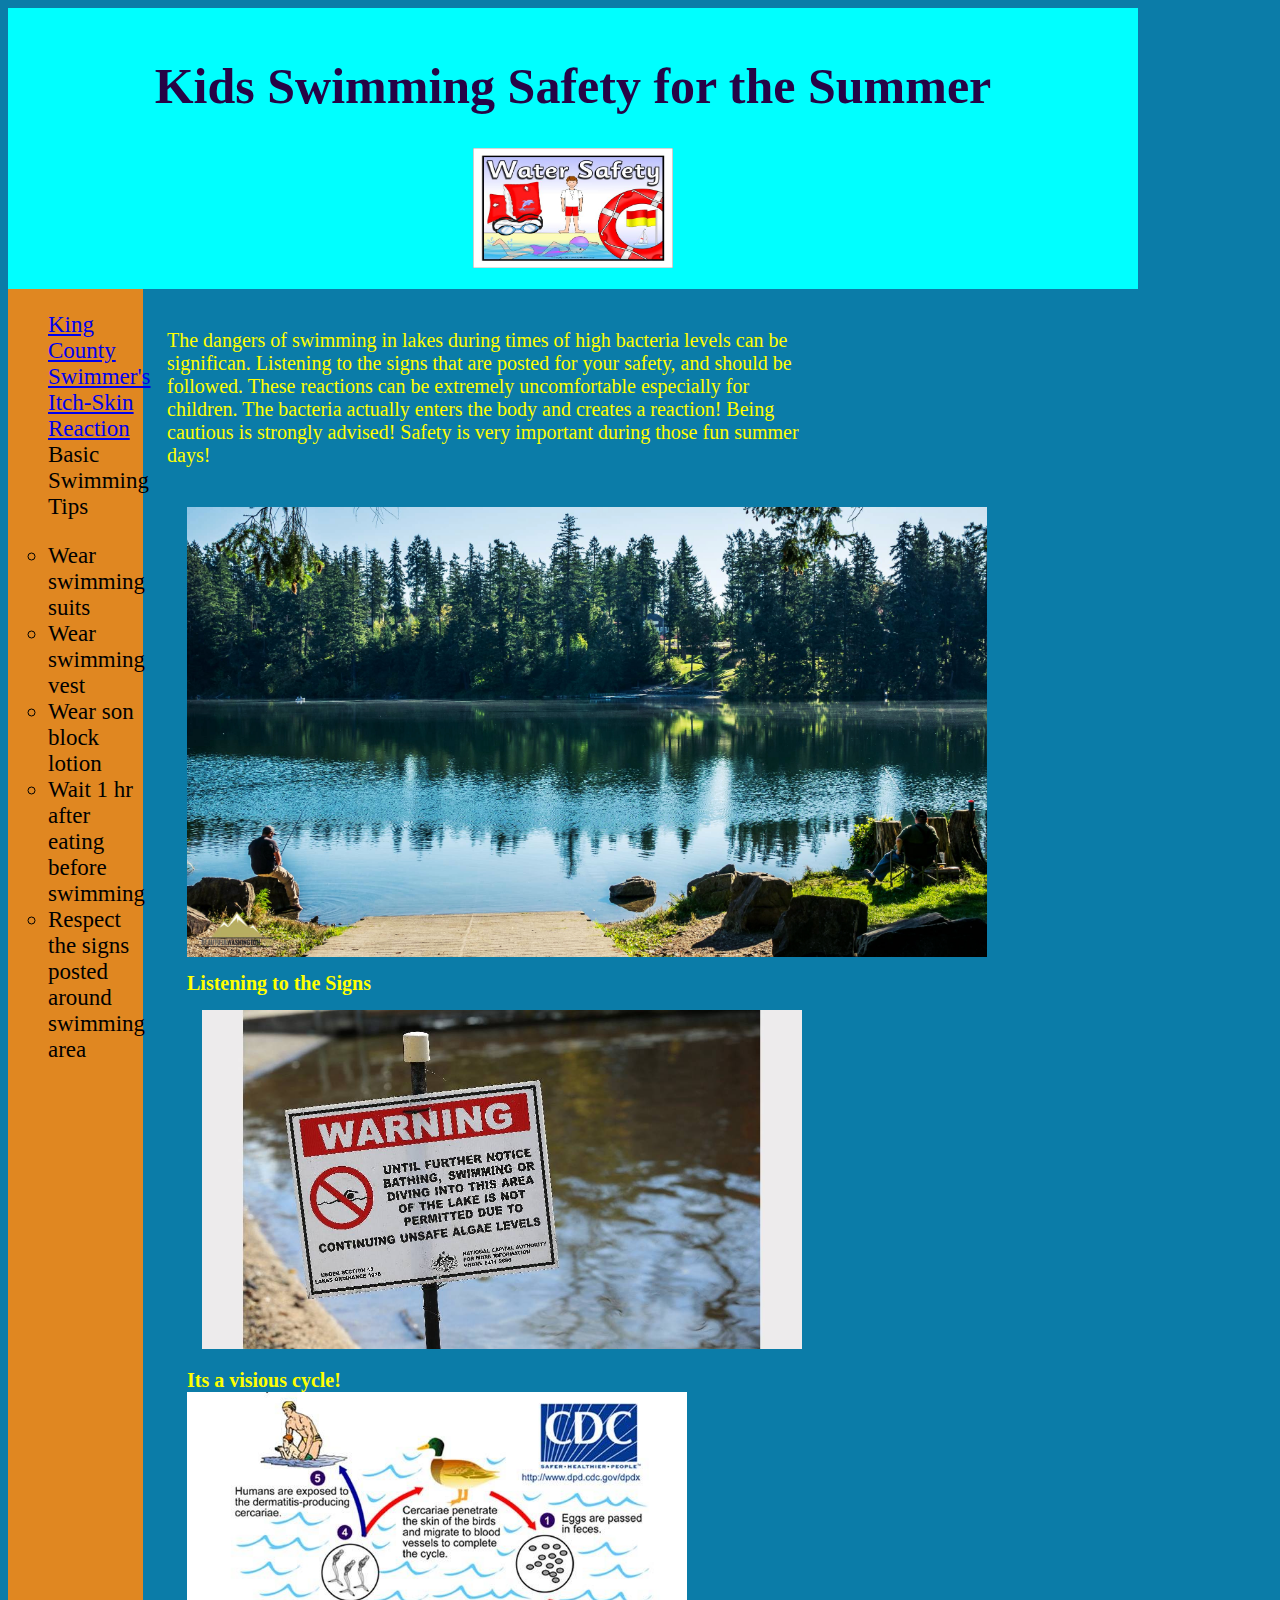
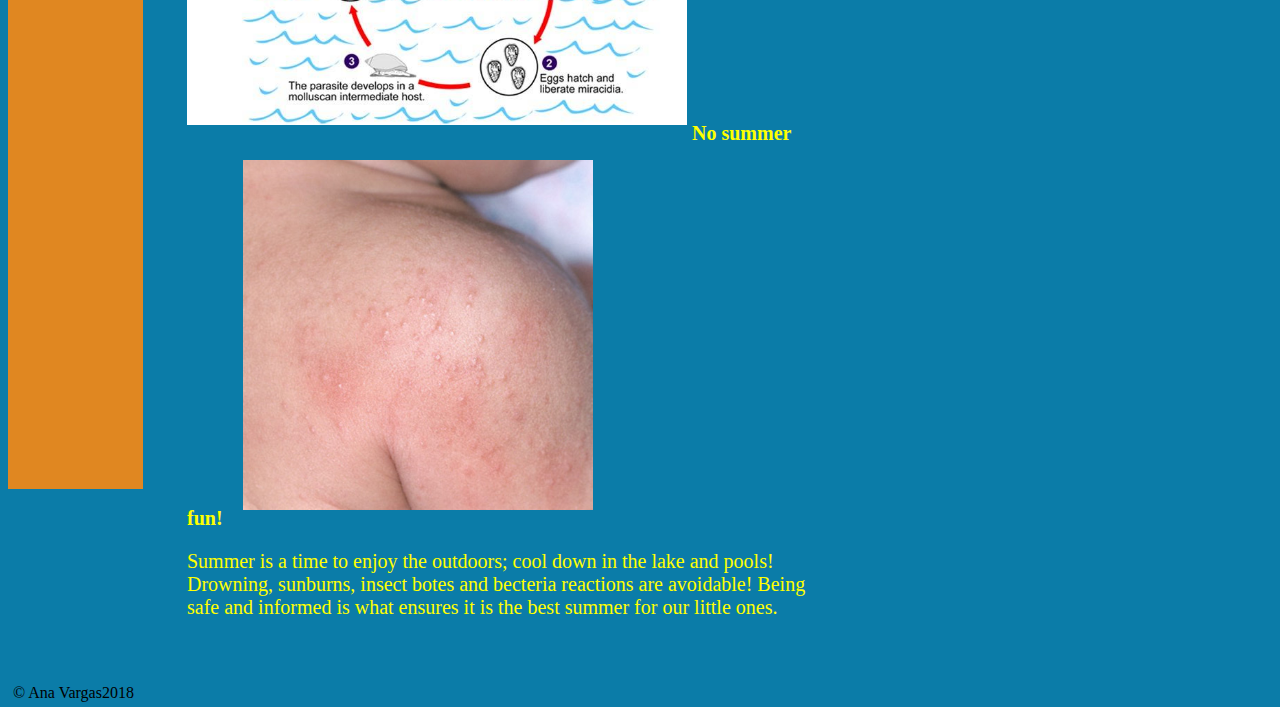
==== Swimming.html @ 329333e7 "First commit hello" ====
<!DOCTYPE html>
<html>
    <head>
        <link REL="StyleSheet" TYPE="text/css" HREF="swimming.css">
    </head>

    <body>

        <header>
            <h1>Kids Swimming Safety for the Summer </h1>
            <img id="water" src="water.jpg">
        </header>

        <nav>
                <ul>
                
                        <li><a href="https://www.kingcounty.gov/services/environment/water-and-land/lakes/facts/bacteria.aspx">King County</a></li>
                        <li><a href="https://www.cdc.gov/parasites/swimmersitch/faqs.html">Swimmer's Itch-Skin Reaction</a></li>
                        <li><a href="https://momlovesbest.com/health/swimming"></a>Basic Swimming Tips</a></li>

                </ul>
                <ul id="list">

                        <li>Wear swimming suits</li>
                        <li>Wear swimming vest</li>
                        <li>Wear son block lotion</li>
                        <li>Wait 1 hr after eating before swimming</li>
                        <li>Respect the signs posted around swimming area</li>
                    </ul>
        </nav>

        <section>
                <p>The dangers of swimming in lakes during times of high bacteria levels can be significan.
                        Listening to the signs that are posted for your safety, and should be followed.
                        These reactions can be extremely uncomfortable especially for children. The bacteria actually enters the body and creates a reaction!
                        Being cautious is strongly advised!
                        Safety is very important during those fun summer days!</p>
                
        
        
                <section>
                    <img id="lake" src="lake.jpg">
                    <strong>Listening to the Signs</strong>
                    <img id="warning" src="warning.jpg">
                    <strong>Its a visious cycle!</strong>
                    <img id="cycle" src="cycle.jpg">
                    <strong>No summer fun!</strong>
                    <img id="skin" src="skin.jpg">

                    <p>
                        Summer is a time to enjoy the outdoors; cool down in the lake and pools! 
                        Drowning, sunburns, insect botes and becteria reactions are avoidable!
                        Being safe and informed is what ensures it is the best summer for our little ones.

                    </p>
        
        
                </section>
        </section>

        <footer>
        &#169; Ana Vargas2018
        </footer>

    </body>
</html>
---- swimming.css ----
/* Note to students: Some properties are given to you to fill out,
others you can modify as they stand, and if you have time,
there are definitely some properties you should add! */

html {
  height: 100%;
  background-color: rgb(11, 124, 168) 
}

body {
  height: 100%;
}

header {
  padding: 15px;
  display: block;
  width: 1100px;
  color:rgb(38, 4, 70);
  background-color: aqua;
  text-align: center;
  font-size:25px;
  display: block;
  text-align:center;
}

nav {
  line-height:;
  background-color:rgb(224, 135, 33);
  width:150px;
  display: inline-block;
  vertical-align: top;
  display: block;
  width: 135px;
  height: 1800px;
  display: inline-block;
  font-size: 23px;
}

nav ul {
  list-style-type: none;
}
#list{
  list-style-type: circle;
}

a {
    color: ;
}

section {
  width: 516px;
  display: inline-block;
  color: yellow;
  display:inline-block;
  padding: 20px;
  width:640px;
  font-size: 20px;
}

aside {
  width: 125px;
  display: inline-block;
  vertical-align: top;
  background-color:;
  font-size: ;
}

aside ul {
  list-style-type: none;
}

footer {
  width: 790px;
  background-color:;
  text-align:;
  padding:5px;
  display: block;
}


#lake{
  margin-bottom: 10px;
  width:800px;
}

#warning{
  width:600px;
  margin-bottom: 15px;
  margin:15px
}

#cycle{
  margin-bottom: 15px;
  width: 500px;

}

#skin{
  margin:15px;
  width:350px;
}

#water{
  width:200px;
  height:120px;
}
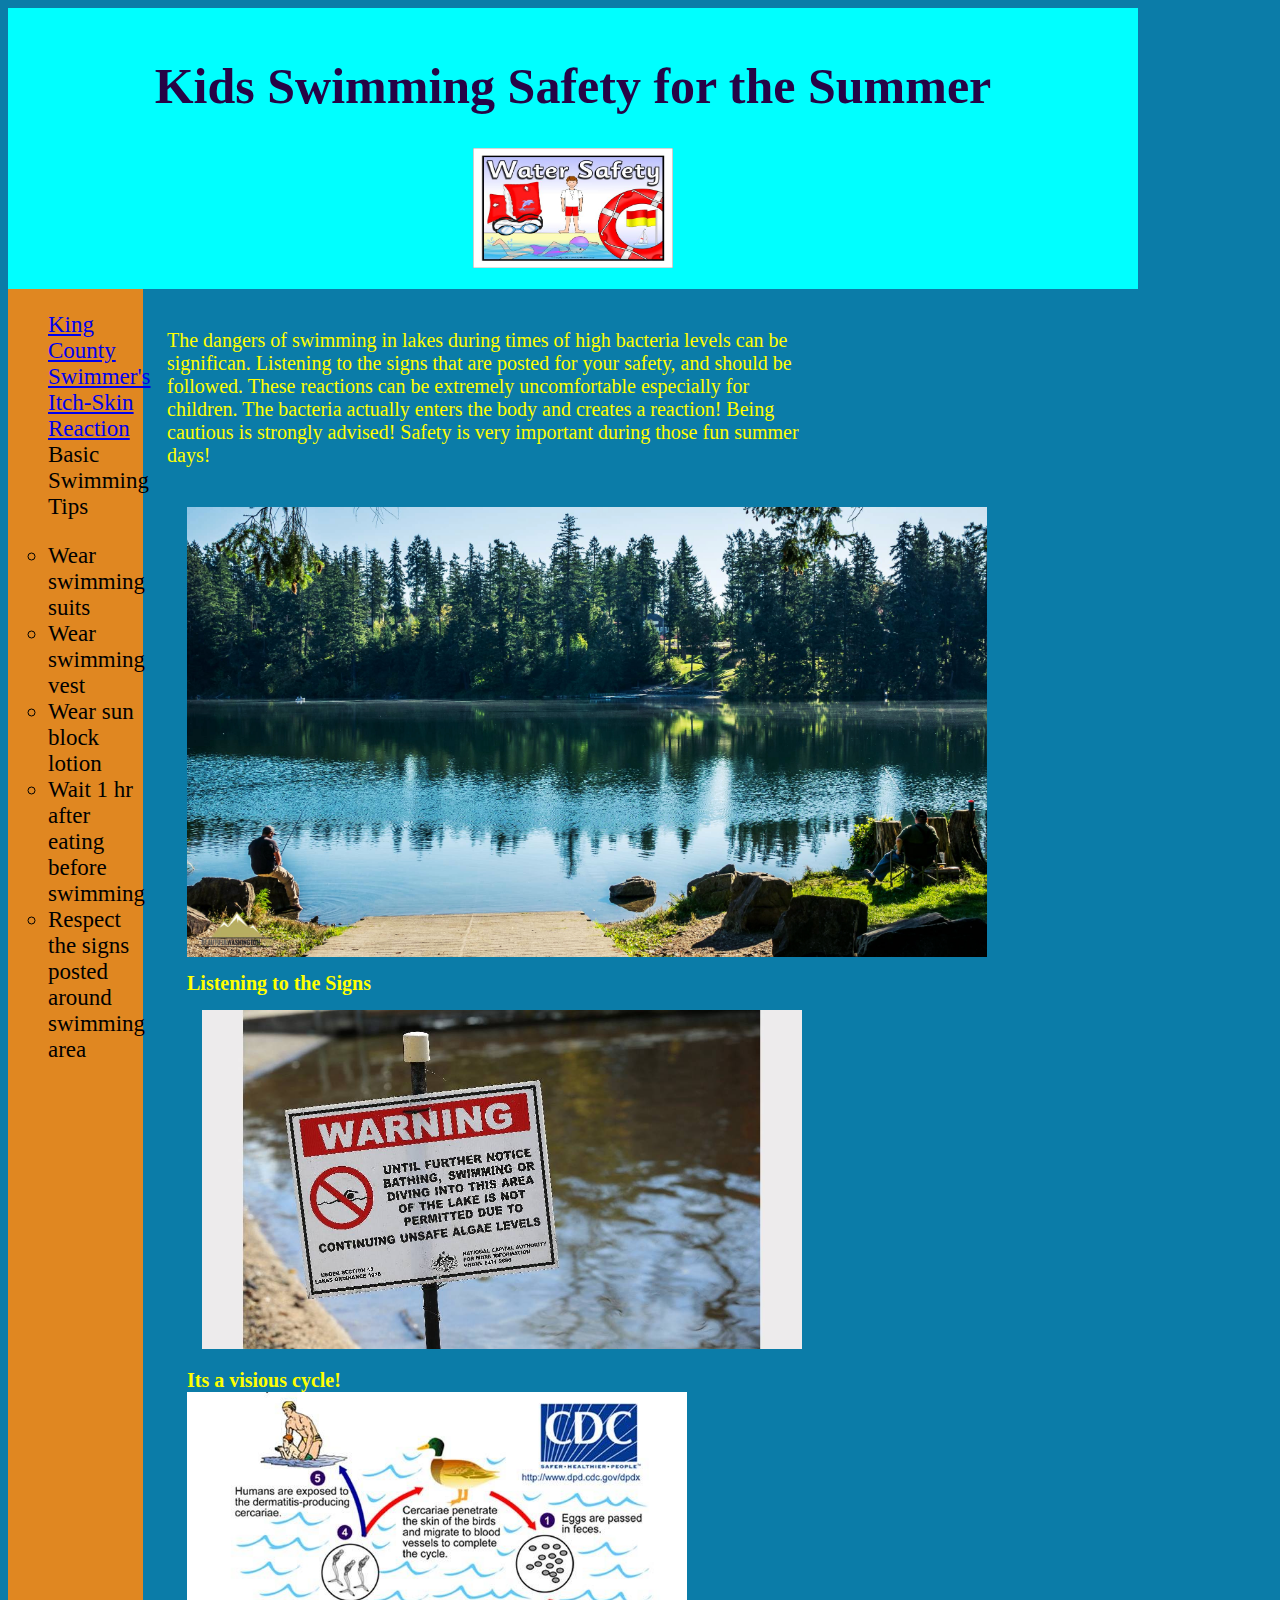
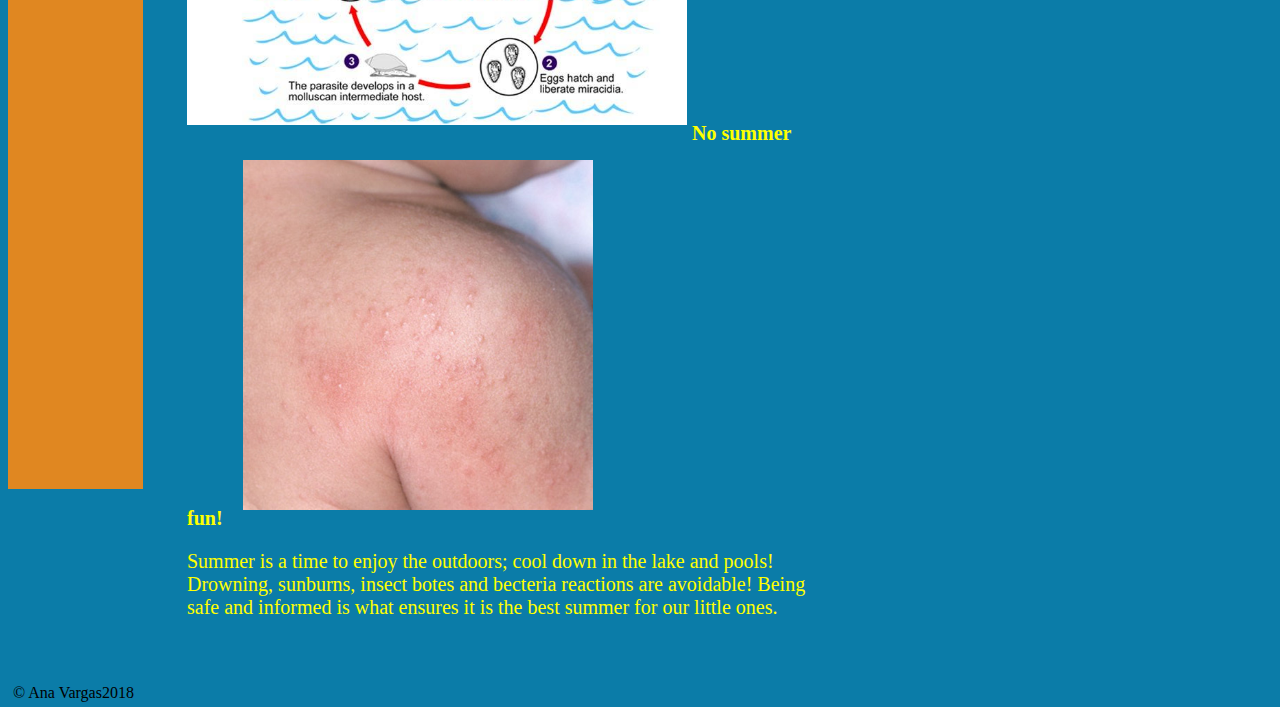
==== commit aec7dcab: "spell chech" ====
--- a/Swimming.html
+++ b/Swimming.html
@@ -23,7 +23,7 @@
 
                         <li>Wear swimming suits</li>
                         <li>Wear swimming vest</li>
-                        <li>Wear son block lotion</li>
+                        <li>Wear sun block lotion</li>
                         <li>Wait 1 hr after eating before swimming</li>
                         <li>Respect the signs posted around swimming area</li>
                     </ul>
